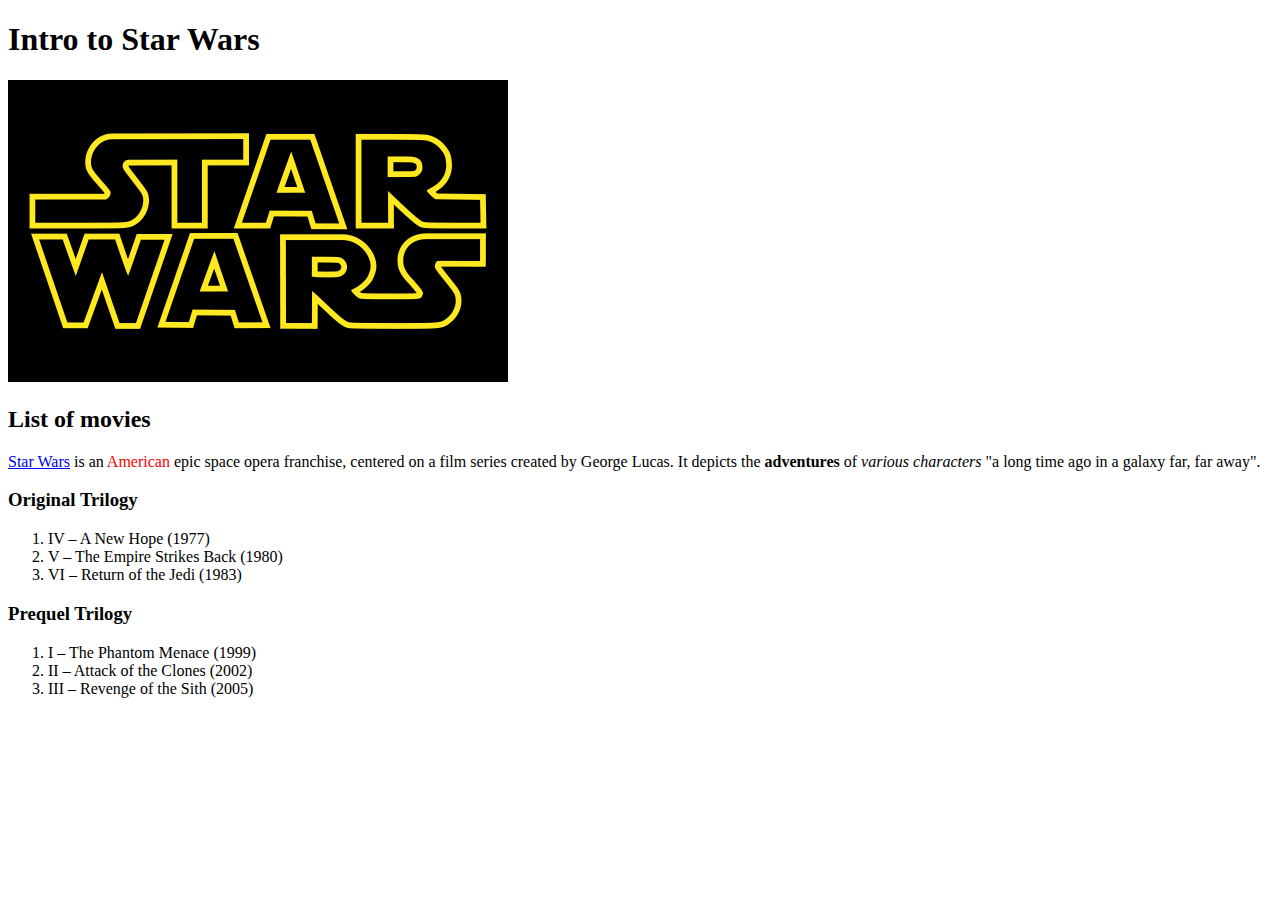
==== starwars/index.html @ 7191ad24 "Adding Starwars" ====
<!DOCTYPE HTML>
<html>
<head>
  <title>Star Wars | Home</title>
</head>
<body>

  <h1>Intro to Star Wars</h1>

  <img src="images/Star_Wars_Logo.png" alt="">

  <h2>List of movies</h2>
  <p>
    <a href="https://en.wikipedia.org/wiki/Star_Wars" target="_blank">Star Wars</a> is an <span style="color:red;">American</span> epic space opera franchise, centered on a film series created by George Lucas. It depicts the <strong>adventures</strong> of <em>various characters</em> "a long time ago in a galaxy far, far away".
  </p>

  <h3>Original Trilogy</h3>
  <ol>
    <li>IV – A New Hope (1977)</li>
    <li>V – The Empire Strikes Back (1980)</li>
    <li>VI – Return of the Jedi (1983)</li>
  </ol>

  <h3>Prequel Trilogy</h3>
  <ol>
    <li>I – The Phantom Menace (1999)</li>
    <li>II – Attack of the Clones (2002)</li>
    <li>III – Revenge of the Sith (2005)</li>
  </ol>

</body>
</html>
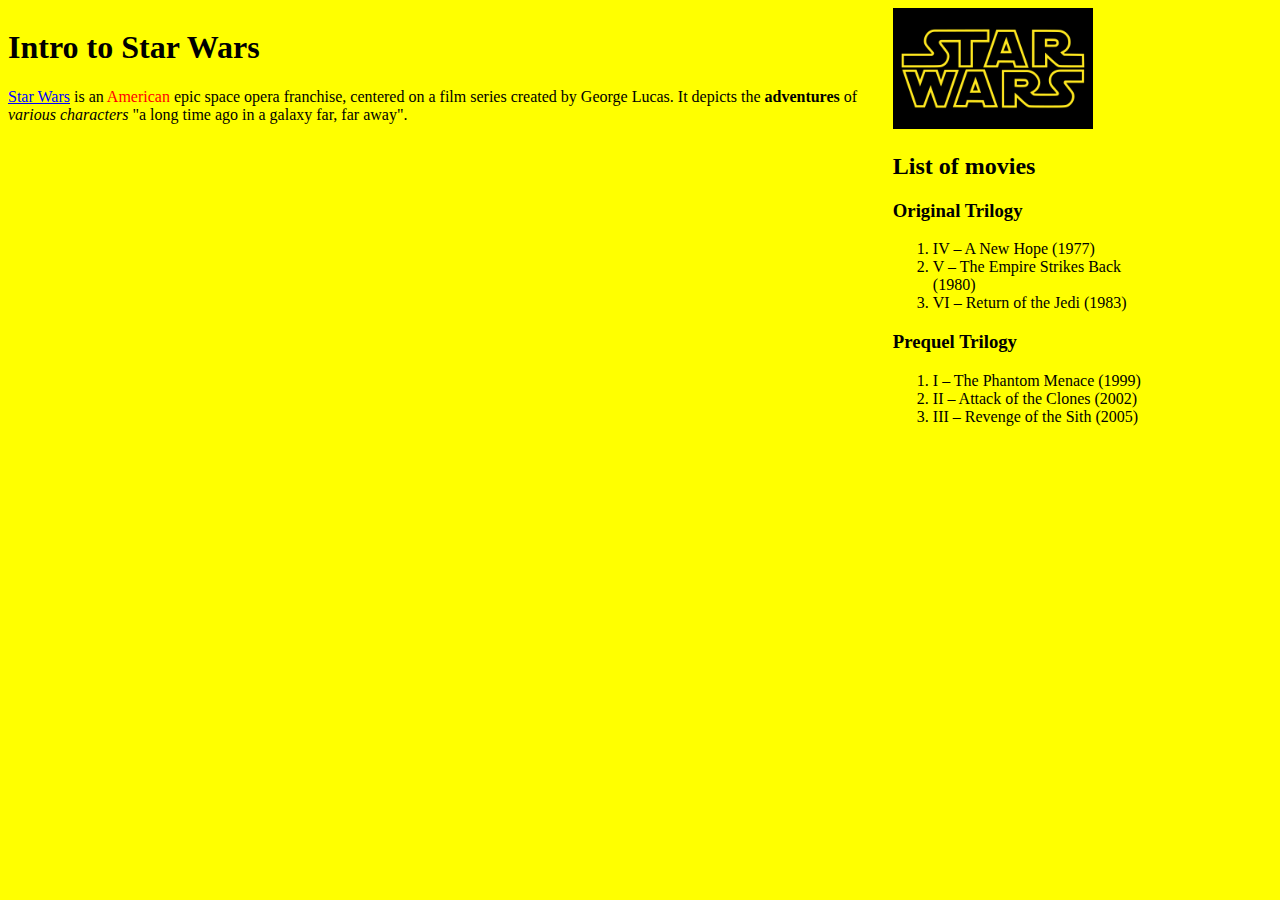
==== commit ed6defa7: "updates" ====
--- a/starwars/index.html
+++ b/starwars/index.html
@@ -2,31 +2,39 @@
 <html>
 <head>
   <title>Star Wars | Home</title>
+  <link rel="stylesheet" href="css/style.css">
 </head>
 <body>
 
-  <h1>Intro to Star Wars</h1>
+  <div class="main-content">
+    <section>
+        <h1>Intro to Star Wars</h1>
+        <p>
+          <a href="https://en.wikipedia.org/wiki/Star_Wars" target="_blank">Star Wars</a> is an <span style="color:red;">American</span> epic space opera franchise, centered on a film series created by George Lucas. It depicts the <strong>adventures</strong> of <em>various characters</em> "a long time ago in a galaxy far, far away".
+        </p>
+    </section>
+    <aside class="">
+      <img src="images/Star_Wars_Logo.png" alt="">
 
-  <img src="images/Star_Wars_Logo.png" alt="">
+      <h2>List of movies</h2>
 
-  <h2>List of movies</h2>
-  <p>
-    <a href="https://en.wikipedia.org/wiki/Star_Wars" target="_blank">Star Wars</a> is an <span style="color:red;">American</span> epic space opera franchise, centered on a film series created by George Lucas. It depicts the <strong>adventures</strong> of <em>various characters</em> "a long time ago in a galaxy far, far away".
-  </p>
 
-  <h3>Original Trilogy</h3>
-  <ol>
-    <li>IV – A New Hope (1977)</li>
-    <li>V – The Empire Strikes Back (1980)</li>
-    <li>VI – Return of the Jedi (1983)</li>
-  </ol>
+      <h3>Original Trilogy</h3>
+      <ol>
+        <li>IV – A New Hope (1977)</li>
+        <li>V – The Empire Strikes Back (1980)</li>
+        <li>VI – Return of the Jedi (1983)</li>
+      </ol>
 
-  <h3>Prequel Trilogy</h3>
-  <ol>
-    <li>I – The Phantom Menace (1999)</li>
-    <li>II – Attack of the Clones (2002)</li>
-    <li>III – Revenge of the Sith (2005)</li>
-  </ol>
+      <h3>Prequel Trilogy</h3>
+      <ol>
+        <li>I – The Phantom Menace (1999)</li>
+        <li>II – Attack of the Clones (2002)</li>
+        <li>III – Revenge of the Sith (2005)</li>
+      </ol>
+    </aside>
+  </div>
+
 
 </body>
 </html>
--- a/starwars/css/style.css
+++ b/starwars/css/style.css
@@ -0,0 +1,11 @@
+body {background-color: yellow;}
+p {}
+a {color: blue;}
+a:hover {color:red;}
+
+section, aside {float:left;}
+
+section {width: 70%;}
+aside {width: 20%;}
+
+img {width: 200px;}
